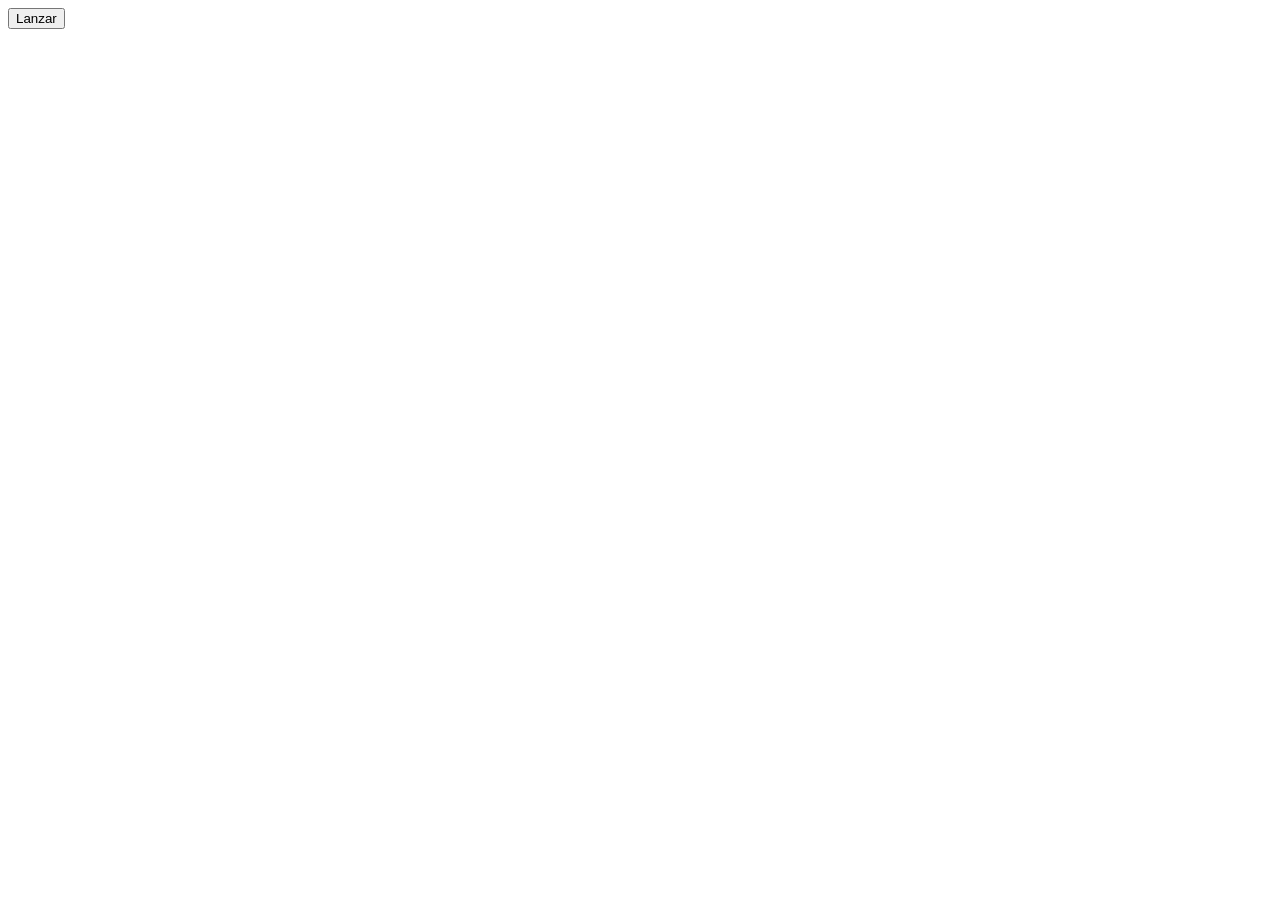
==== index.html @ cbef1da7 "Changing index.html..." ====
<!DOCTYPE html>
<html lang="en">
<head>
    <meta charset="UTF-8">
    <meta name="viewport" content="width=device-width, initial-scale=1.0">
    <meta http-equiv="X-UA-Compatible" content="ie=edge">
    <title>Document</title>
    <link rel="stylesheet" href="css/style.css" class="stylesheet">
</head>
<script defer src="js/index.js"></script>
<body>
    <div class="contenedor">
        <div id="dice"></div>
        <button id="button">Lanzar</button>
    </div>
</body>
</html>
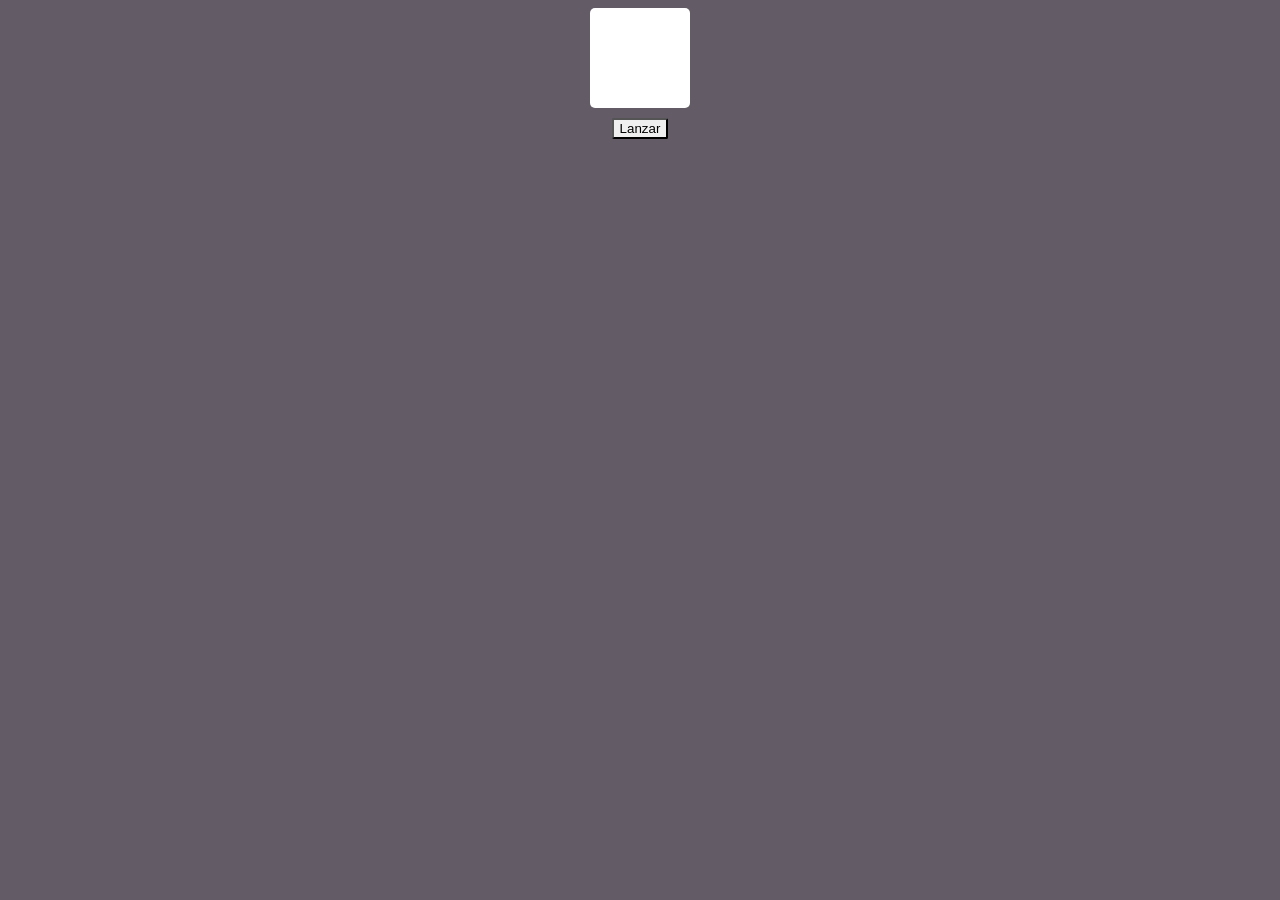
==== commit 23b6da31: "Changes..." ====
--- a/index.html
+++ b/index.html
@@ -5,9 +5,9 @@
     <meta name="viewport" content="width=device-width, initial-scale=1.0">
     <meta http-equiv="X-UA-Compatible" content="ie=edge">
     <title>Document</title>
-    <link rel="stylesheet" href="css/style.css" class="stylesheet">
+    <link rel="stylesheet" href="/html/src/css/style.css" class="stylesheet">
 </head>
-<script defer src="js/index.js"></script>
+<script defer src="/html/src/js/index.js"></script>
 <body>
     <div class="contenedor">
         <div id="dice"></div>
--- a/html/src/css/style.css
+++ b/html/src/css/style.css
@@ -0,0 +1,28 @@
+body {
+    background-color: #635c66;
+  }
+  
+  .contenedor{
+    margin: auto;
+    width: 120px;
+    display: flex;
+    flex-direction: column;
+    align-items: center;
+  }
+  
+  #dice{
+    width: 100px;
+    height: 100px;
+    background-color: #FFFF;
+    border-radius: 5px;
+    font-size: 70px;
+    display: flex;
+    text-align: center;
+    justify-content: center;
+    flex-direction: column;
+  }
+  
+  #button{
+    margin: 10px;
+    border-radius: 2px;
+  }
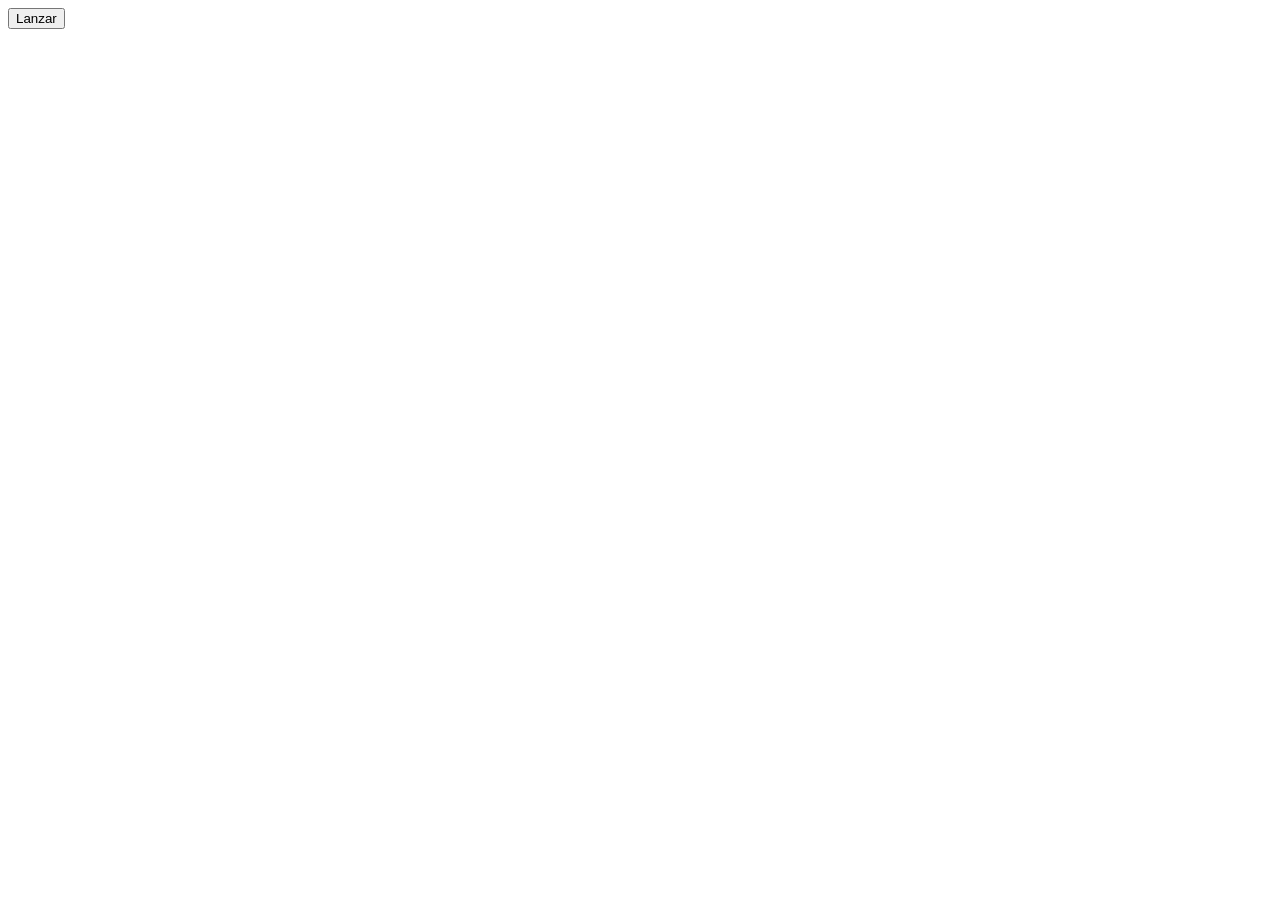
==== commit 0d8c3d95: "...changes..." ====
--- a/index.html
+++ b/index.html
@@ -5,9 +5,9 @@
     <meta name="viewport" content="width=device-width, initial-scale=1.0">
     <meta http-equiv="X-UA-Compatible" content="ie=edge">
     <title>Document</title>
-    <link rel="stylesheet" href="/html/src/css/style.css" class="stylesheet">
+    <link rel="stylesheet" href="src/css/style.css" class="stylesheet">
 </head>
-<script defer src="/html/src/js/index.js"></script>
+<script defer src="/src/js/index.js"></script>
 <body>
     <div class="contenedor">
         <div id="dice"></div>
